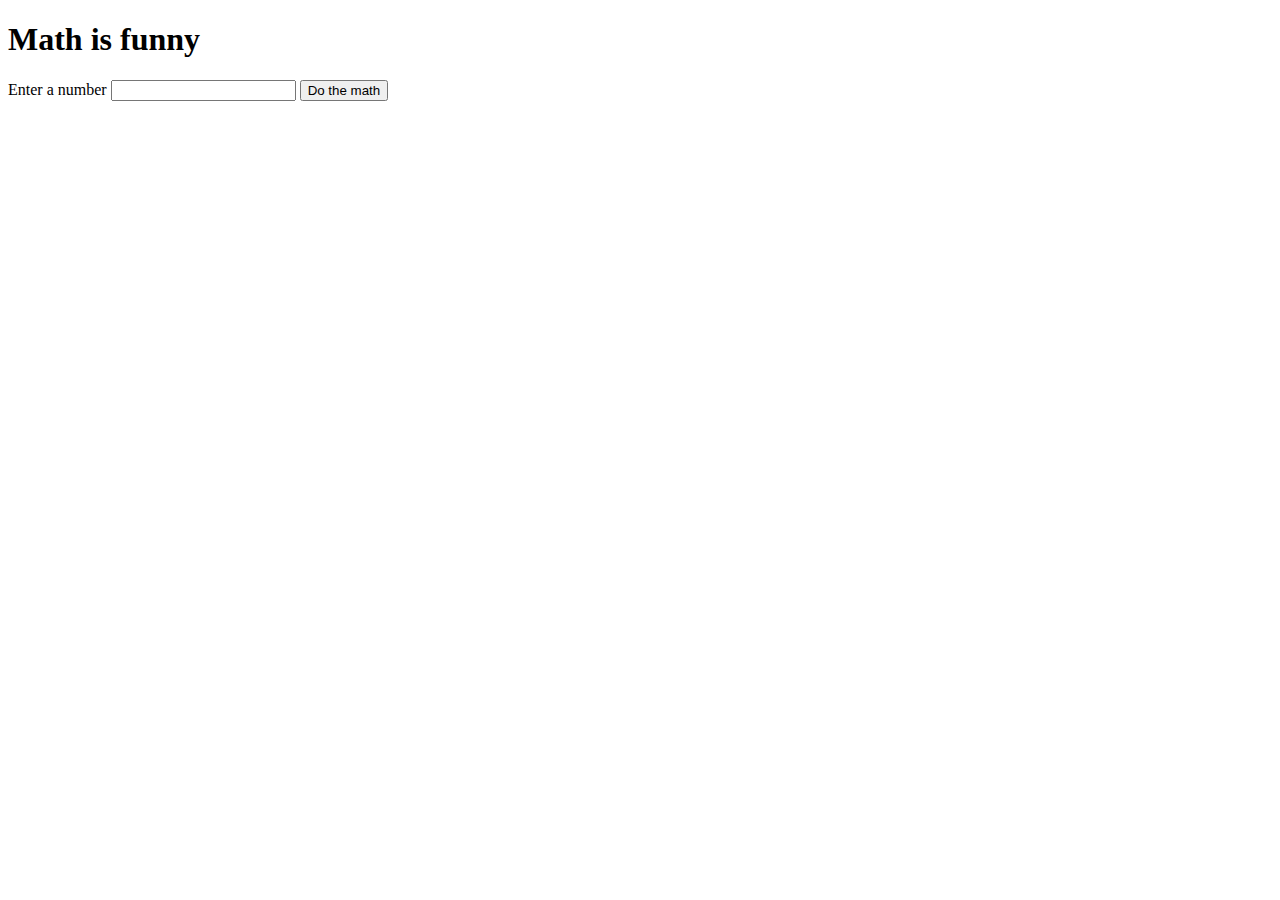
==== index.html @ 0f9f76e2 "add html and css files" ====
<!DOCTYPE html>
<html>
  <head>
    <meta charset="utf-8">
    <meta name="viewport" content="width=device-width, initial-scale=1.0">
    <title>Rock Paper Scissors</title>
  </head>
  <body>
    <h1>Math is funny</h1>
    <label for="num">Enter a number</label>
    <input type="text">
    <button>Do the math</button>
    <p></p>

      <script>

        // generates computer's choice
        function getComputerChoice () {    
          let choices = ["rock","paper","scissors"];
          let randomChoice = choices[Math.floor(Math.random()*choices.length)];
          return randomChoice;
        }

        // asks for user's choice
        function getUserChoice () {
          let playerSelection = prompt("what option do you take? - rock / scissors / paper?").toLowerCase();
          return playerSelection;
        }

        //plays one round of the game
        function playGame (getUserChoice, getComputerChoice) {
          let result;
          console.log ("User choice = " + getUserChoice);
          console.log ("Computer choice = " + getComputerChoice);
          switch (getUserChoice + getComputerChoice) {
           case "rockscissors":
           case "scissorspaper": 
           case "paperrock":
            result = `You won!`;
            break;
           case "rockpaper":
           case "paperscissors":
           case "scissorsrock":
           result = `You lose!`;
            break;
            case "rockrock":
           case "paperpaper":
           case "scissorsscissors":
           result = `It is a draw`;
           break;
           default: 
            alert (`Refresh the page and enter a valid option`);
          }
          return result;
        }

        // repeat the game 5 times
        function game () {
          let winCount = 0;
          let result = 0;
          for (let gameCount = 1; gameCount <= 5; gameCount++) {
            console.log ("User wins count: " + winCount);
            result = playGame (getUserChoice(), getComputerChoice());
            console.log (result);
            if (result == `You won!`) {
              winCount++;
            }

            //draw is not counted as a game
            else if (result == "It is a draw") { 
              gameCount--;
            }
            console.log ("Game count: " + gameCount);                      

            // if user wins
            if (winCount >= 3) {
              gameCount = 5;
              console.log ("You are the winner of most of the games!");
            }

            // if computer wins
            else if (winCount < 3 && gameCount == 5) {
              console.log ("Computer is the winner of most of the games!");
            }
          }            
        }
        game();
    
      </script>
  </body>
</html>
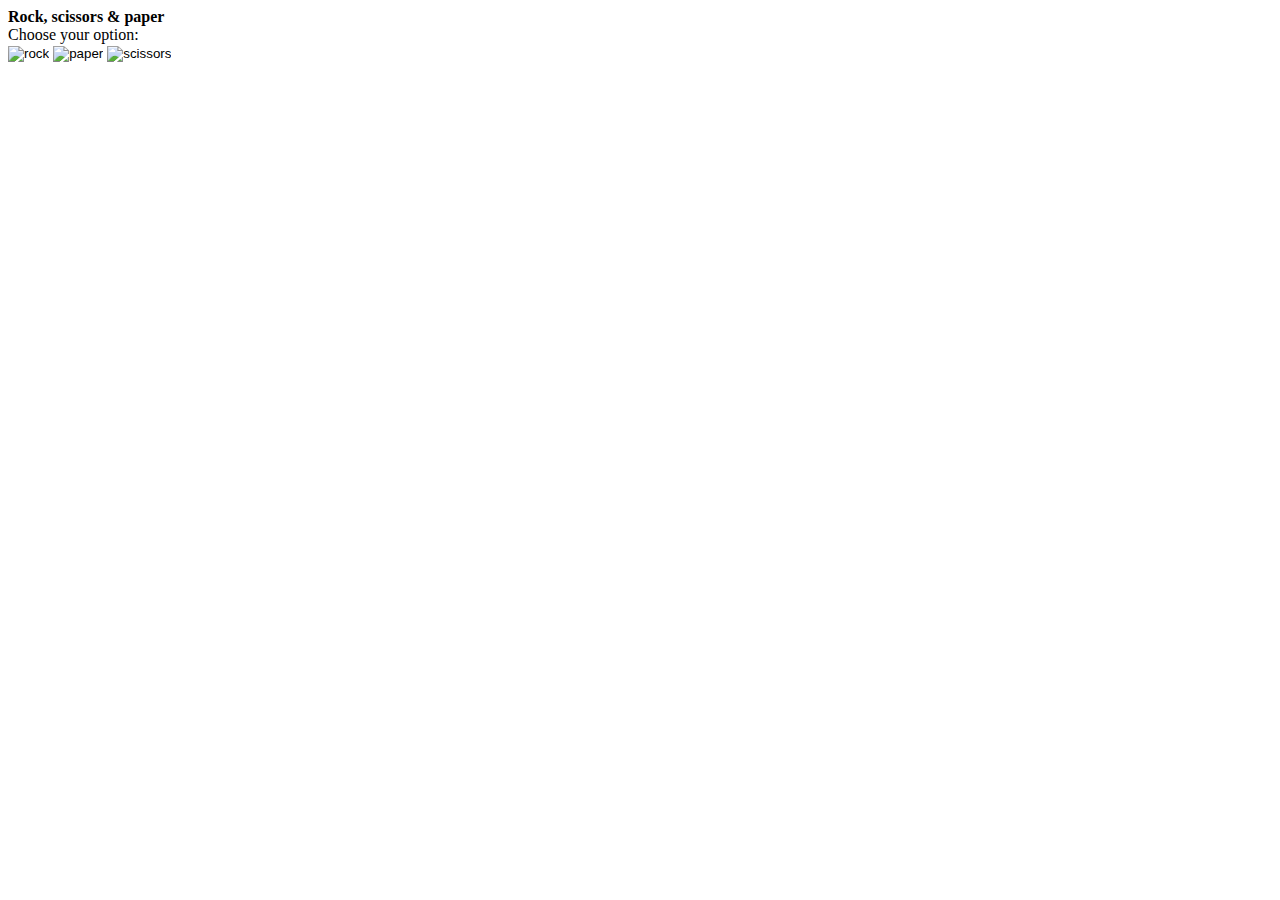
==== commit cc7d4831: "upload html, css and js files" ====
--- a/index.html
+++ b/index.html
@@ -4,88 +4,30 @@
     <meta charset="utf-8">
     <meta name="viewport" content="width=device-width, initial-scale=1.0">
     <title>Rock Paper Scissors</title>
+    <link rel="stylesheet" href="style.css">
+    <script src="game.js" defer></script>
   </head>
   <body>
-    <h1>Math is funny</h1>
-    <label for="num">Enter a number</label>
-    <input type="text">
-    <button>Do the math</button>
-    <p></p>
+    <div class="header">
+      <b>Rock, scissors & paper</b>
+    </div>
+    <div class="selection">
+      Choose your option:
+    </div>
+    <div class="choices">
+      <input type="image" id="rock" src="./images/rock.svg" alt="rock">
+      <input type="image" id="paper" src="./images/paper.png" alt="paper">
+      <input type="image" id="scissors" src="./images/scissors.png" alt="scissors">
+    </div>
 
-      <script>
+    <div class="results">
+      <div id="compSelection"></div>
+      <div id="result"></div>
+      <div id="userWinsCount"></div>
+      <div id="compWinsCount"></div>
+      <div id="gameCount"></div>
+      <div id="gameResult"></div>
+    </div>
 
-        // generates computer's choice
-        function getComputerChoice () {    
-          let choices = ["rock","paper","scissors"];
-          let randomChoice = choices[Math.floor(Math.random()*choices.length)];
-          return randomChoice;
-        }
-
-        // asks for user's choice
-        function getUserChoice () {
-          let playerSelection = prompt("what option do you take? - rock / scissors / paper?").toLowerCase();
-          return playerSelection;
-        }
-
-        //plays one round of the game
-        function playGame (getUserChoice, getComputerChoice) {
-          let result;
-          console.log ("User choice = " + getUserChoice);
-          console.log ("Computer choice = " + getComputerChoice);
-          switch (getUserChoice + getComputerChoice) {
-           case "rockscissors":
-           case "scissorspaper": 
-           case "paperrock":
-            result = `You won!`;
-            break;
-           case "rockpaper":
-           case "paperscissors":
-           case "scissorsrock":
-           result = `You lose!`;
-            break;
-            case "rockrock":
-           case "paperpaper":
-           case "scissorsscissors":
-           result = `It is a draw`;
-           break;
-           default: 
-            alert (`Refresh the page and enter a valid option`);
-          }
-          return result;
-        }
-
-        // repeat the game 5 times
-        function game () {
-          let winCount = 0;
-          let result = 0;
-          for (let gameCount = 1; gameCount <= 5; gameCount++) {
-            console.log ("User wins count: " + winCount);
-            result = playGame (getUserChoice(), getComputerChoice());
-            console.log (result);
-            if (result == `You won!`) {
-              winCount++;
-            }
-
-            //draw is not counted as a game
-            else if (result == "It is a draw") { 
-              gameCount--;
-            }
-            console.log ("Game count: " + gameCount);                      
-
-            // if user wins
-            if (winCount >= 3) {
-              gameCount = 5;
-              console.log ("You are the winner of most of the games!");
-            }
-
-            // if computer wins
-            else if (winCount < 3 && gameCount == 5) {
-              console.log ("Computer is the winner of most of the games!");
-            }
-          }            
-        }
-        game();
-    
-      </script>
   </body>
-</html>+</html>
